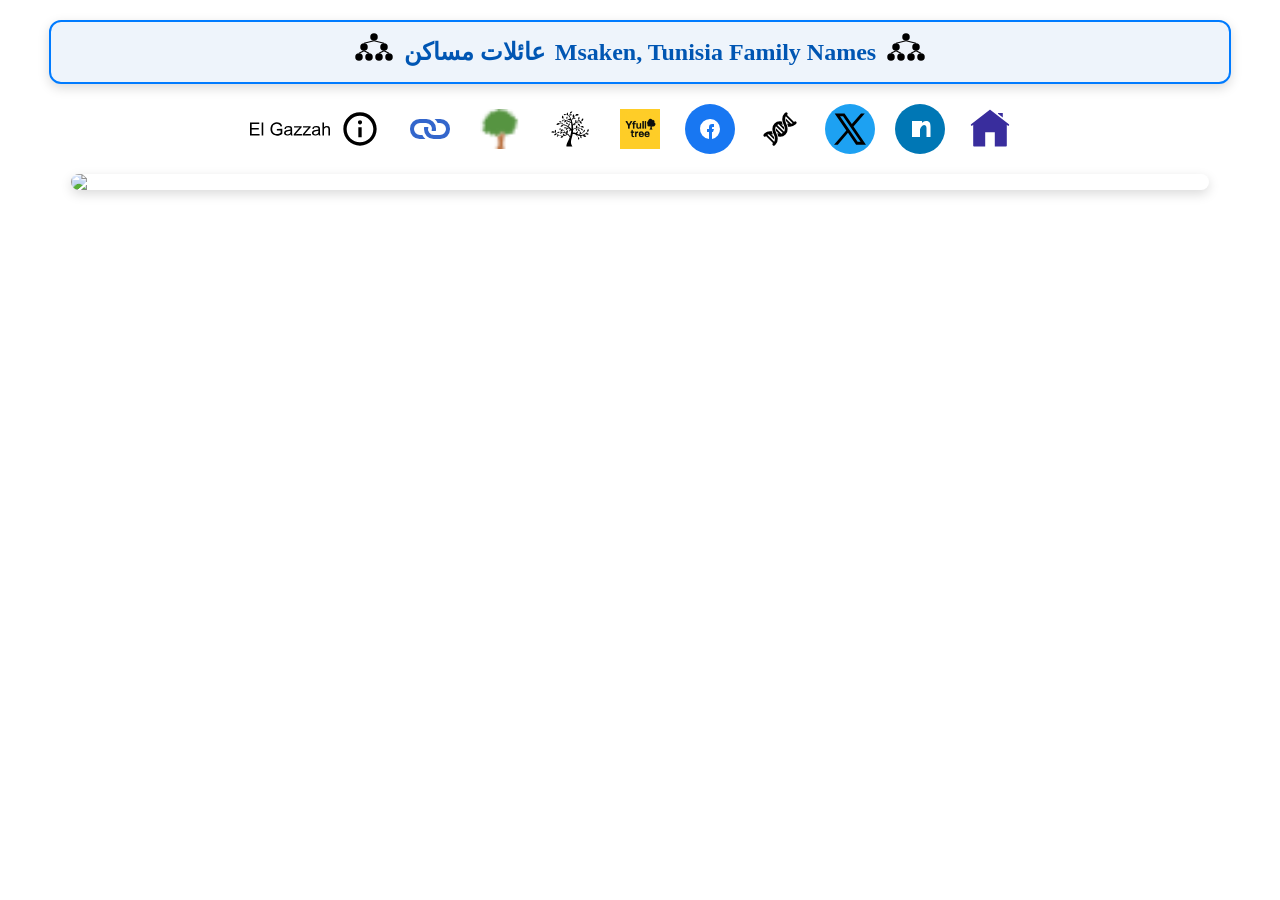
==== gazzahtree.html @ eb858689 "Add files via upload" ====
<!DOCTYPE html>
<html lang="fr">
<head>
    <head>
         <script src="js/site-header.js?id=7000"></script>
    </head>
<meta charset="UTF-8">
<meta name="viewport" content="width=device-width, initial-scale=1.0">
<title>Gazzahtree Responsive</title>
<style>
  /* Conteneur centré et responsive */
  .img-container {
    width: 90%;           /* 90% de la largeur de l’écran */
    
    margin: 20px auto;    /* centre horizontalement avec un petit margin vertical */
    text-align: center;
  }

  /* Image responsive */
  .img-container img {
    width: 100%;          /* remplit le conteneur */
    height: auto;         /* conserve le ratio */
    display: block;       /* élimine les petits décalages */
  }

  /* Optionnel : un peu d’ombre et style moderne */
  .img-container img {
    box-shadow: 0 4px 12px rgba(0,0,0,0.15);
    border-radius: 8px;
    transition: transform 0.3s ease;
  }

  .img-container img:hover {
    transform: scale(1.03); /* léger effet au survol */
  }

  /* Ajustements mobiles */
  @media (max-width: 480px) {
    .img-container {
      width: 95%;
    }
  }
</style>
</head>
<body>
    <site-header></site-header>

<div class="img-container">
  <img src="img/GazzahTree.svg alt="Gazzahtree">
</div>

</body>
</html>
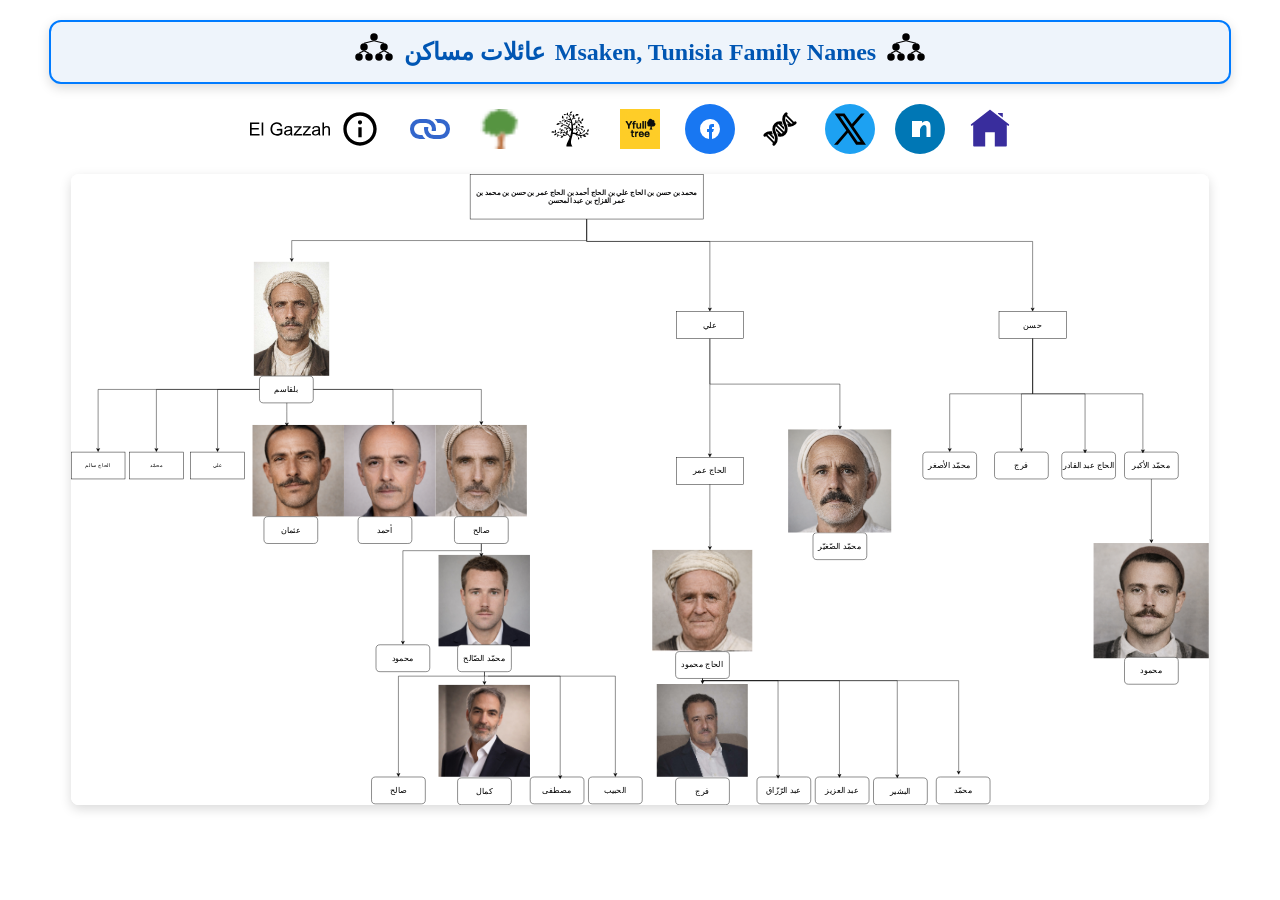
==== commit 3c48f0d2: "Add files via upload" ====
--- a/gazzahtree.html
+++ b/gazzahtree.html
@@ -46,7 +46,7 @@
     <site-header></site-header>
 
 <div class="img-container">
-  <img src="img/GazzahTree.svg alt="Gazzahtree">
+  <img src="img/GazzahTree.svg" alt="Gazzahtree">
 </div>
 
 </body>
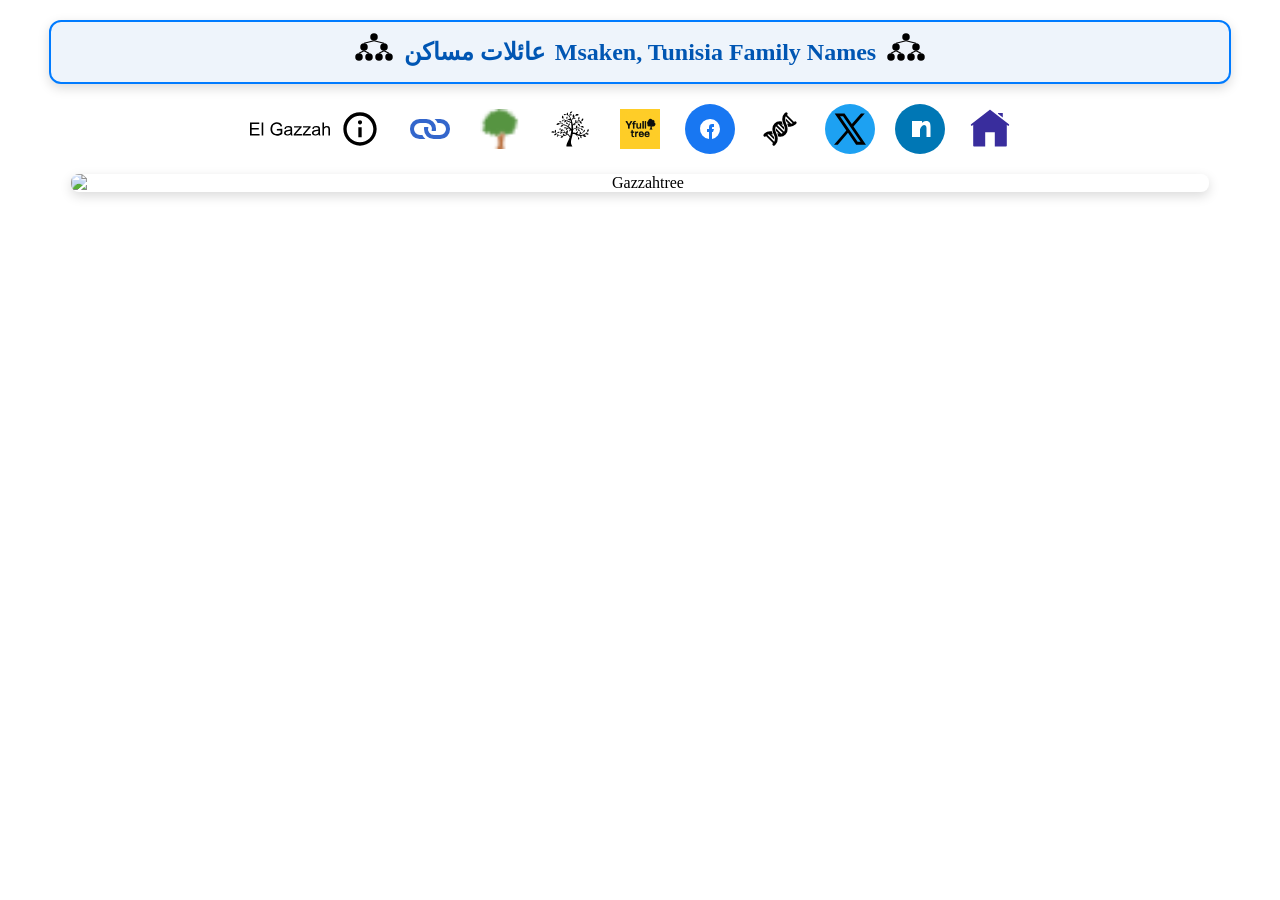
==== commit ef6cccd2: "Add files via upload" ====
--- a/gazzahtree.html
+++ b/gazzahtree.html
@@ -46,7 +46,7 @@
     <site-header></site-header>
 
 <div class="img-container">
-  <img src="img/GazzahTree.svg" alt="Gazzahtree">
+  <img src="img/GazzahTree2.svg" alt="Gazzahtree">
 </div>
 
 </body>
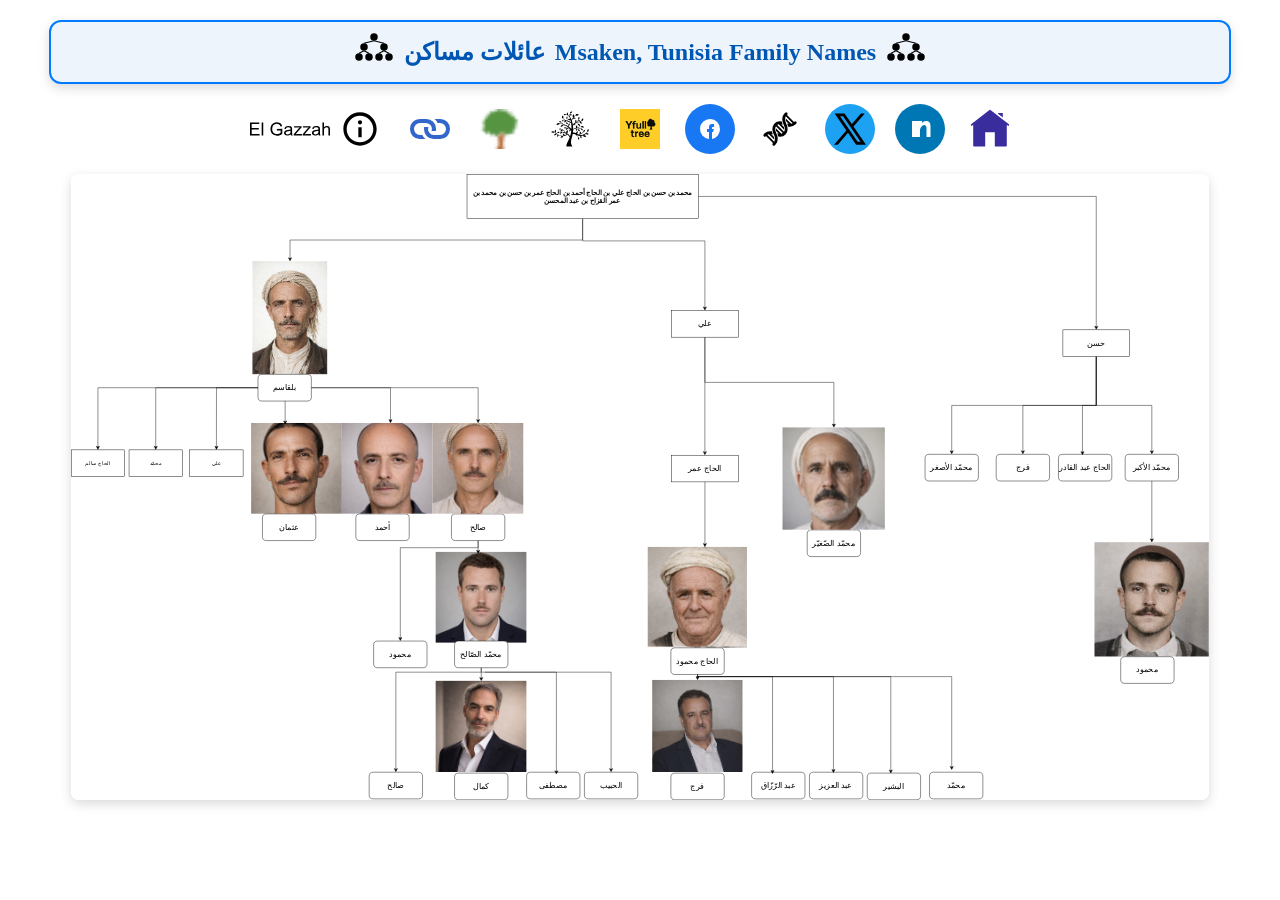
==== commit 03c13951: "Add files via upload" ====
--- a/gazzahtree.html
+++ b/gazzahtree.html
@@ -46,7 +46,7 @@
     <site-header></site-header>
 
 <div class="img-container">
-  <img src="img/GazzahTree2.svg" alt="Gazzahtree">
+  <img src="img/GazzahTree3.svg" alt="Gazzahtree">
 </div>
 
 </body>
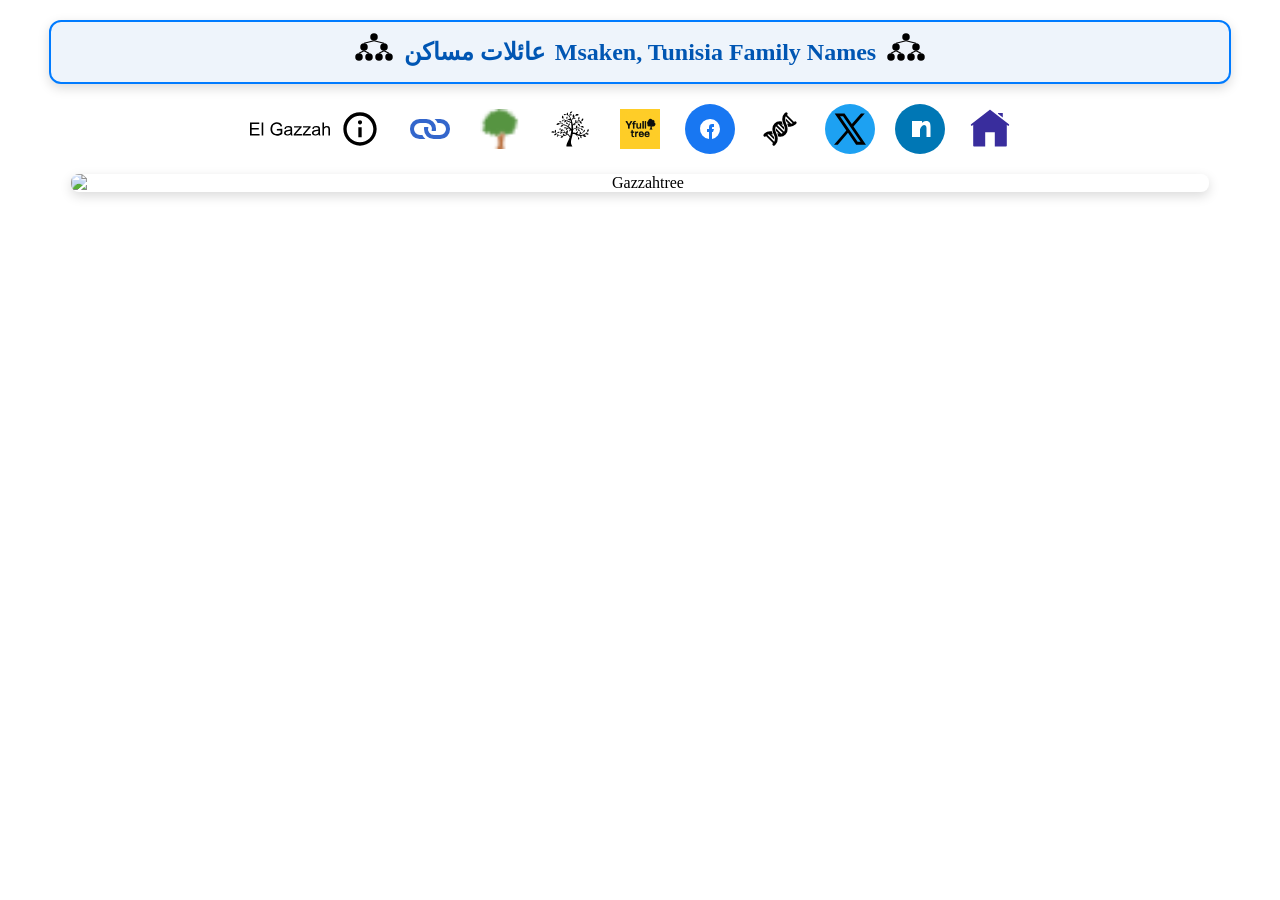
==== commit f08d7257: "Add files via upload" ====
--- a/gazzahtree.html
+++ b/gazzahtree.html
@@ -46,7 +46,7 @@
     <site-header></site-header>
 
 <div class="img-container">
-  <img src="img/GazzahTree3.svg" alt="Gazzahtree">
+  <img src="img/GazzahTree4.svg" alt="Gazzahtree">
 </div>
 
 </body>
